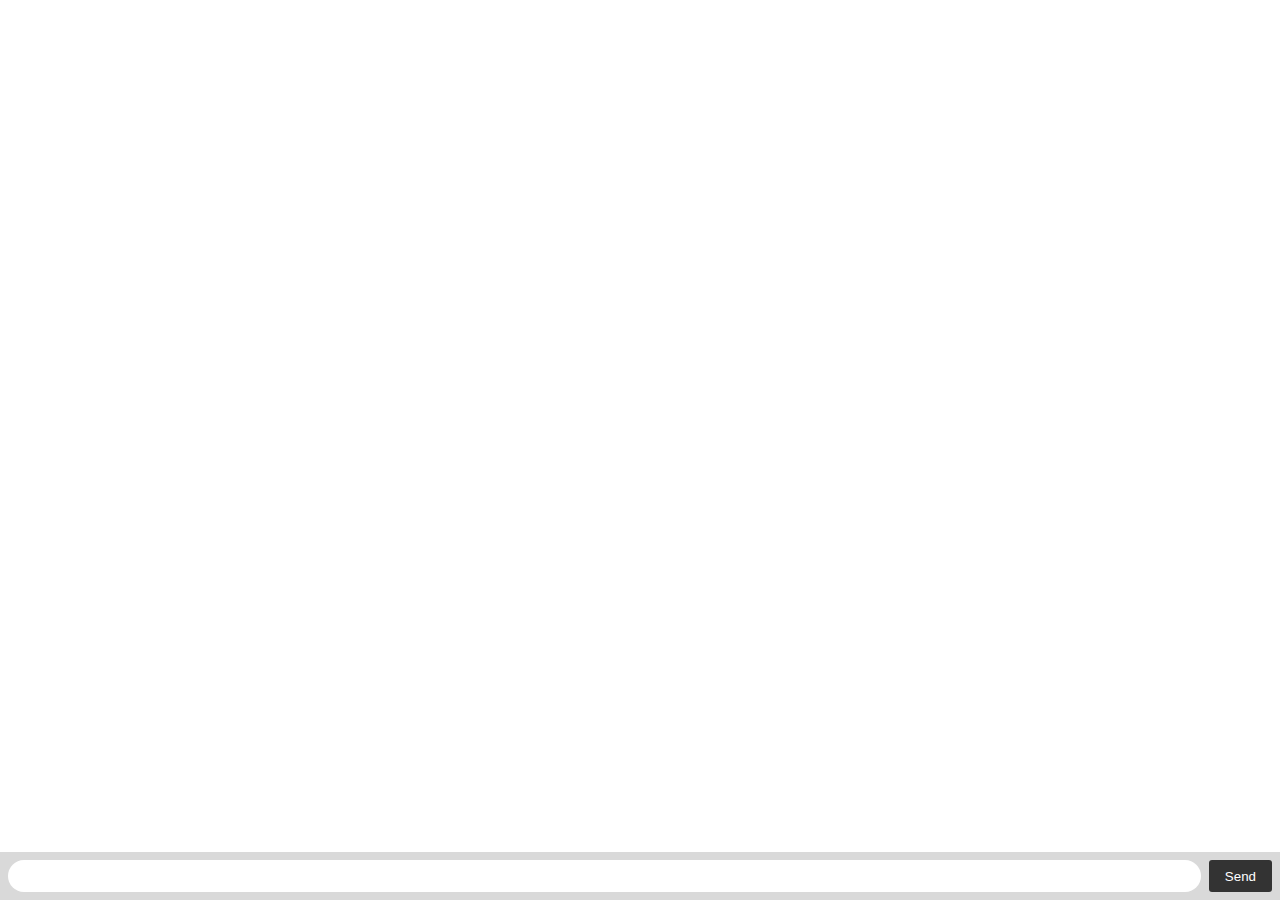
==== index.html @ 215b9a12 "Add project" ====
<!DOCTYPE html>
<html>
  <head>
    <title>Socket.IO chat</title>
    <style>
      body { margin: 0; padding-bottom: 3rem; font-family: -apple-system, BlinkMacSystemFont, "Segoe UI", Roboto, Helvetica, Arial, sans-serif; }

      #form { background: rgba(0, 0, 0, 0.15); padding: 0.25rem; position: fixed; bottom: 0; left: 0; right: 0; display: flex; height: 3rem; box-sizing: border-box; backdrop-filter: blur(10px); }
      #input { border: none; padding: 0 1rem; flex-grow: 1; border-radius: 2rem; margin: 0.25rem; }
      #input:focus { outline: none; }
      #form > button { background: #333; border: none; padding: 0 1rem; margin: 0.25rem; border-radius: 3px; outline: none; color: #fff; }

      #messages { list-style-type: none; margin: 0; padding: 0; }
      #messages > li { padding: 0.5rem 1rem; }
      #messages > li:nth-child(odd) { background: #efefef; }
    </style>
  </head>
  <body>
    <ul id="messages"></ul>
    <form id="form" action="">
      <input id="input" autocomplete="off" /><button>Send</button>
    </form>
    <script src="/socket.io/socket.io.js"></script>

    <script>
      var socket = io();

      var messages = document.getElementById('messages');
      var form = document.getElementById('form');
      var input = document.getElementById('input');

      form.addEventListener('submit', function(e) {
        e.preventDefault();
        if (input.value) {
          socket.emit('chat message', input.value);
          input.value = '';
        }
      });

      socket.on('chat message', function(msg) {
        var item = document.createElement('li');
        item.textContent = msg;
        messages.appendChild(item);
        window.scrollTo(0, document.body.scrollHeight);
      });
    </script>
  </body>
</html>
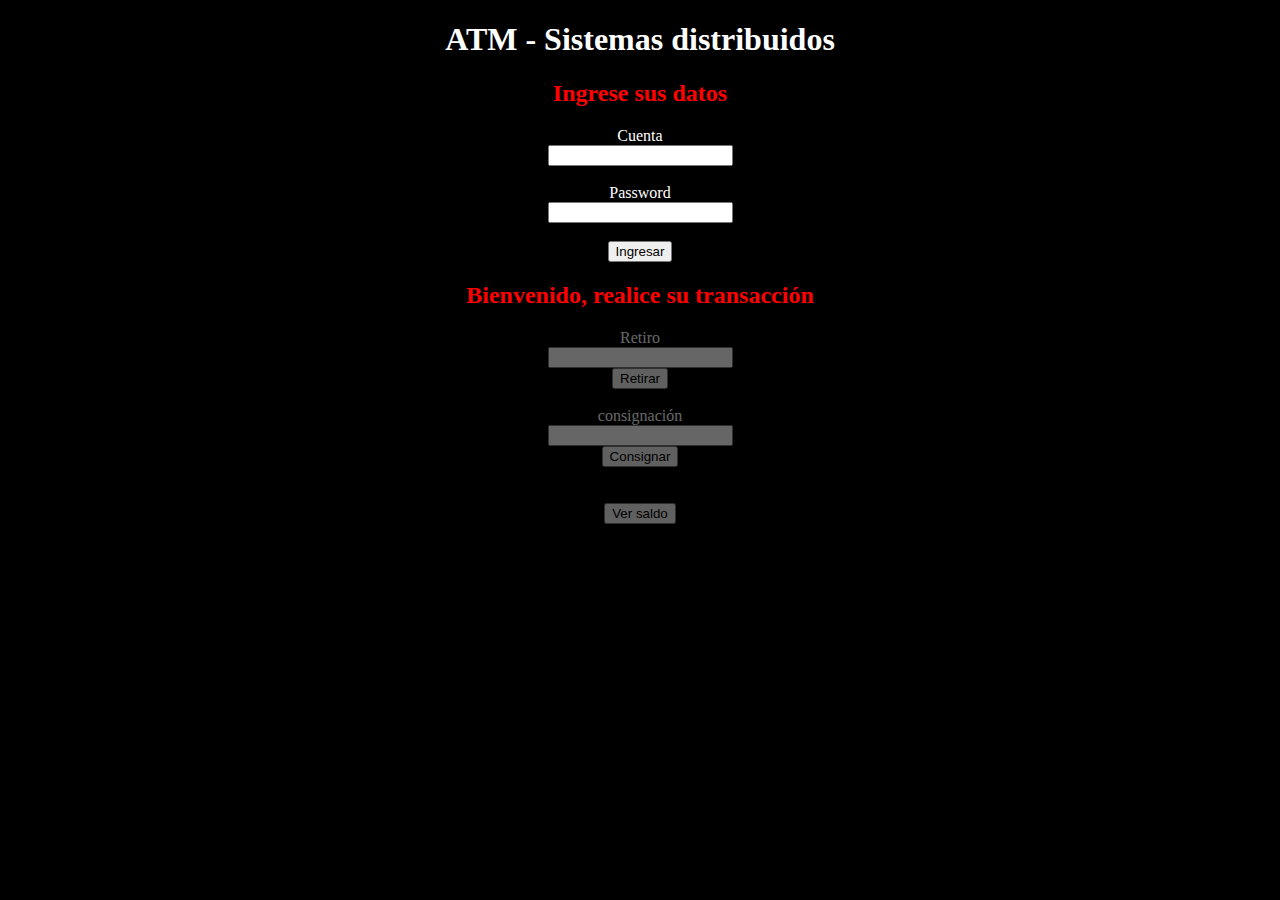
==== commit 656f50a5: "end project" ====
--- a/index.html
+++ b/index.html
@@ -1,48 +1,114 @@
 <!DOCTYPE html>
 <html>
-  <head>
-    <title>Socket.IO chat</title>
+<head>
     <style>
-      body { margin: 0; padding-bottom: 3rem; font-family: -apple-system, BlinkMacSystemFont, "Segoe UI", Roboto, Helvetica, Arial, sans-serif; }
+        .title {
+            color: white;
+            text-align:center;
+        }
+        .sub-title{
+            color: red;
+            text-align:center;
+        }
+        .account{
+            text-align:center;
+        }
+        .transaction{
+            text-align:center;
+        }
+        .disabled{
+            pointer-events: none;
+            opacity: 0.4;
+        }
+    </style>
+    <title>ATM</title>
+</head>
+<body style="background-color: black">
+    <div class="title">
+        <h1>ATM - Sistemas distribuidos</h1>
+    </div>
+    <div class="sub-title">
+        <h2>Ingrese sus datos</h2>
+    </div>
+    <div class= "account" id="DivAccount" name="DivAccount">
+        <label style="color:white">Cuenta</label><br>
+        <input id="account" name="account" type="text" /> <br><br>
+        <label style="color:white">Password</label><br>
+        <input id="password" name="password" type="password" /> <br><br>
+        <button name="btnauth" id="btnauth">Ingresar</button>
+    </div>
+    <div class="sub-title">
+        <h2>Bienvenido, realice su transacción</h2>
+    </div>
+    <div class="transaction disabled" id="DivTransaction" name="DivTransaction">
+        <label style="color:white">Retiro</label><br>
+        <input id="withdraw" name="withdraw" type="text" /> <br>
+        <button name="btnwithdraw" id="btnwithdraw">Retirar</button><br><br>
+        <label style="color:white">consignación</label><br>
+        <input id="consign" name="consign" type="text" /> <br>
+        <button name="btnconsign" id="btnconsign">Consignar</button><br><br><br>
+        <button name="btncheckBalance" id="btncheckBalance">Ver saldo</button><br><br>
+    </div>
+    <script src="/socket.io/socket.io.js"></script>
+    <script>
+        var socket = io();
 
-      #form { background: rgba(0, 0, 0, 0.15); padding: 0.25rem; position: fixed; bottom: 0; left: 0; right: 0; display: flex; height: 3rem; box-sizing: border-box; backdrop-filter: blur(10px); }
-      #input { border: none; padding: 0 1rem; flex-grow: 1; border-radius: 2rem; margin: 0.25rem; }
-      #input:focus { outline: none; }
-      #form > button { background: #333; border: none; padding: 0 1rem; margin: 0.25rem; border-radius: 3px; outline: none; color: #fff; }
+        var botonIngresar = document.getElementById('btnauth');
+        var seccionIngresar = document.getElementById('DivAccount');
+        var seccionTransaccion = document.getElementById('DivTransaction');
+        var botonRetirar = document.getElementById('btnwithdraw');
+        var botonConsignar = document.getElementById('btnconsign');
+        var botonSaldo = document.getElementById('btncheckBalance');
 
-      #messages { list-style-type: none; margin: 0; padding: 0; }
-      #messages > li { padding: 0.5rem 1rem; }
-      #messages > li:nth-child(odd) { background: #efefef; }
-    </style>
-  </head>
-  <body>
-    <ul id="messages"></ul>
-    <form id="form" action="">
-      <input id="input" autocomplete="off" /><button>Send</button>
-    </form>
-    <script src="/socket.io/socket.io.js"></script>
+        botonIngresar.addEventListener('click',function(e){
+            e.preventDefault();
+            var account = document.getElementById('account').value;
+            var password = document.getElementById('password').value;
+            socket.emit('auth', {account:account, password:password});
+        });
 
-    <script>
-      var socket = io();
+        socket.on('auth',function(msg){
+            if(msg === "ok"){
+                alert("Bienvenido al ATM")
+                seccionIngresar.classList.add('disabled');
+                seccionTransaccion.classList.remove('disabled');
+            }else{
+                alert("Datos incorrectos")
+            }
+        });
 
-      var messages = document.getElementById('messages');
-      var form = document.getElementById('form');
-      var input = document.getElementById('input');
+        botonRetirar.addEventListener('click',function(e){
+            e.preventDefault();
+            var montoARetirar = document.getElementById('withdraw').value;
+            socket.emit('withdraw', montoARetirar);
+        });
 
-      form.addEventListener('submit', function(e) {
-        e.preventDefault();
-        if (input.value) {
-          socket.emit('chat message', input.value);
-          input.value = '';
-        }
-      });
+        socket.on('withdraw', function(msg){
+            if(msg === "ok"){
+                alert("Aquí tiene su dinero");
+            }else{
+                alert("Fondos insuficientes, intente de nuevo");
+            }
+        });
 
-      socket.on('chat message', function(msg) {
-        var item = document.createElement('li');
-        item.textContent = msg;
-        messages.appendChild(item);
-        window.scrollTo(0, document.body.scrollHeight);
-      });
+        botonConsignar.addEventListener('click', function(e){
+            e.preventDefault();
+            var montoAconsignar = document.getElementById('consign').value;
+            socket.emit('consign', montoAconsignar);
+        });
+
+        socket.on('consign', function(msg){
+            alert("Consignación exitosa");
+        });
+
+        botonSaldo.addEventListener('click', function(e){
+            e.preventDefault();
+            socket.emit('check');
+        });
+
+        socket.on('check',function(msg){
+            alert(`Su saldo es: ${msg}`);
+        });
     </script>
-  </body>
-</html>
+</body>
+</html>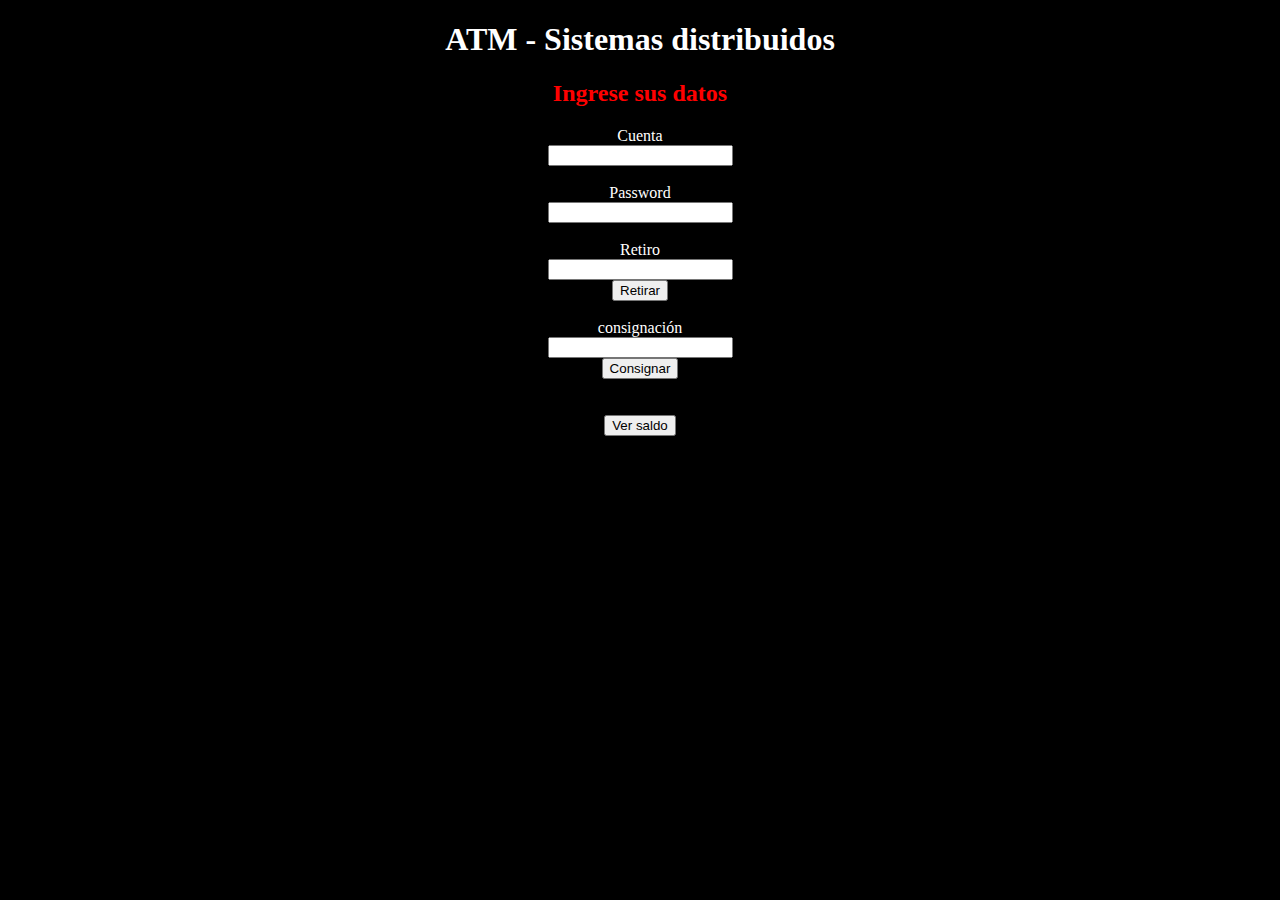
==== commit 5816410a: "Changes - atomic transaction" ====
--- a/index.html
+++ b/index.html
@@ -34,13 +34,9 @@
         <label style="color:white">Cuenta</label><br>
         <input id="account" name="account" type="text" /> <br><br>
         <label style="color:white">Password</label><br>
-        <input id="password" name="password" type="password" /> <br><br>
-        <button name="btnauth" id="btnauth">Ingresar</button>
-    </div>
-    <div class="sub-title">
-        <h2>Bienvenido, realice su transacción</h2>
-    </div>
-    <div class="transaction disabled" id="DivTransaction" name="DivTransaction">
+        <input id="password" name="password" type="password" /> <br><br>        
+    </div>    
+    <div class="transaction" id="DivTransaction" name="DivTransaction">
         <label style="color:white">Retiro</label><br>
         <input id="withdraw" name="withdraw" type="text" /> <br>
         <button name="btnwithdraw" id="btnwithdraw">Retirar</button><br><br>
@@ -52,35 +48,17 @@
     <script src="/socket.io/socket.io.js"></script>
     <script>
         var socket = io();
-
-        var botonIngresar = document.getElementById('btnauth');
-        var seccionIngresar = document.getElementById('DivAccount');
-        var seccionTransaccion = document.getElementById('DivTransaction');
+        
         var botonRetirar = document.getElementById('btnwithdraw');
         var botonConsignar = document.getElementById('btnconsign');
-        var botonSaldo = document.getElementById('btncheckBalance');
+        var botonSaldo = document.getElementById('btncheckBalance');        
 
-        botonIngresar.addEventListener('click',function(e){
+        botonRetirar.addEventListener('click',function(e){
             e.preventDefault();
             var account = document.getElementById('account').value;
             var password = document.getElementById('password').value;
-            socket.emit('auth', {account:account, password:password});
-        });
-
-        socket.on('auth',function(msg){
-            if(msg === "ok"){
-                alert("Bienvenido al ATM")
-                seccionIngresar.classList.add('disabled');
-                seccionTransaccion.classList.remove('disabled');
-            }else{
-                alert("Datos incorrectos")
-            }
-        });
-
-        botonRetirar.addEventListener('click',function(e){
-            e.preventDefault();
             var montoARetirar = document.getElementById('withdraw').value;
-            socket.emit('withdraw', montoARetirar);
+            socket.emit('withdraw', {account:account, password:password, montoARetirar:montoARetirar});
         });
 
         socket.on('withdraw', function(msg){
@@ -94,20 +72,32 @@
         botonConsignar.addEventListener('click', function(e){
             e.preventDefault();
             var montoAconsignar = document.getElementById('consign').value;
-            socket.emit('consign', montoAconsignar);
+            var account = document.getElementById('account').value;
+            var password = document.getElementById('password').value;
+            socket.emit('consign', {account:account, password:password, montoAconsignar:montoAconsignar});
         });
 
         socket.on('consign', function(msg){
-            alert("Consignación exitosa");
+            if(msg != "error"){
+                alert("Consignación exitosa");
+            }else{
+                alert('Datos incorrectos!')
+            }             
         });
 
         botonSaldo.addEventListener('click', function(e){
             e.preventDefault();
-            socket.emit('check');
+            var account = document.getElementById('account').value;
+            var password = document.getElementById('password').value;
+            socket.emit('check', {account:account, password:password});
         });
 
         socket.on('check',function(msg){
-            alert(`Su saldo es: ${msg}`);
+            if(msg != "error"){
+                alert(`Su saldo es: ${msg}`);
+            }else{
+                alert('Datos incorrectos!')
+            }            
         });
     </script>
 </body>
